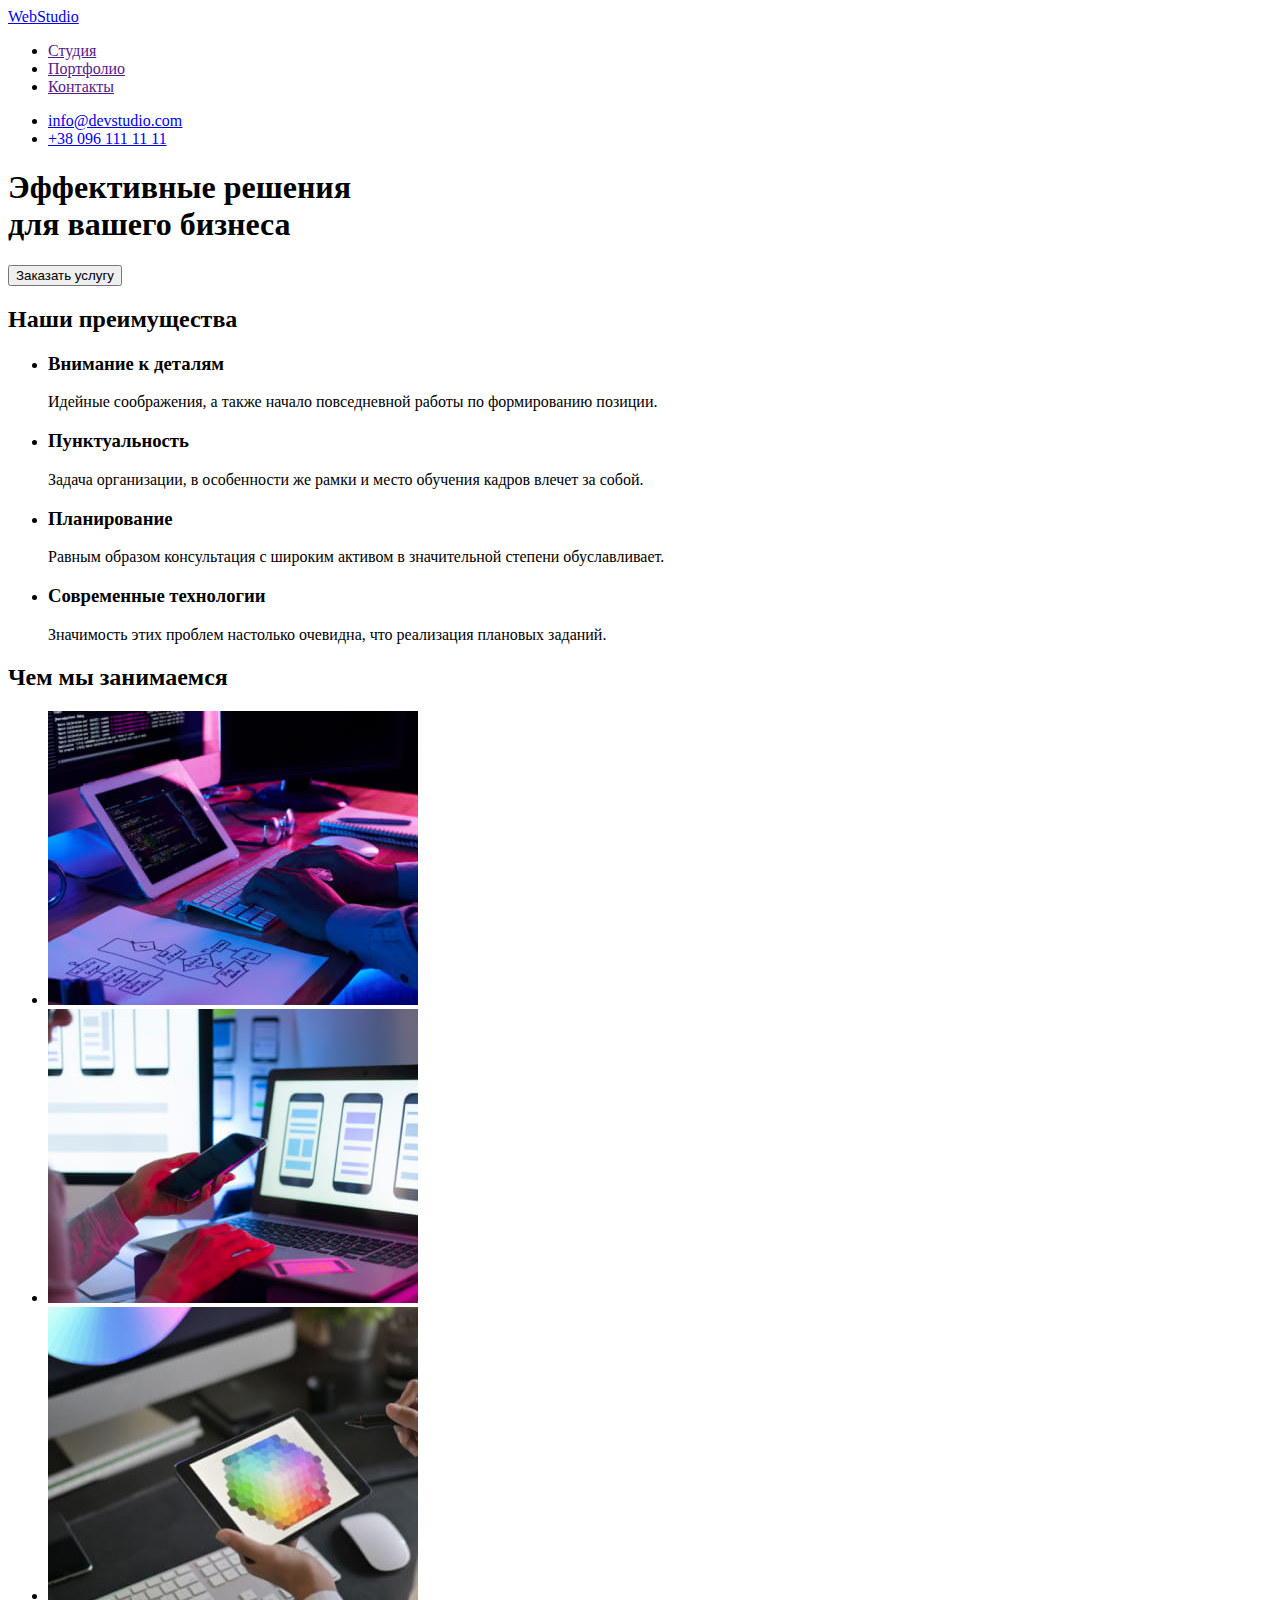
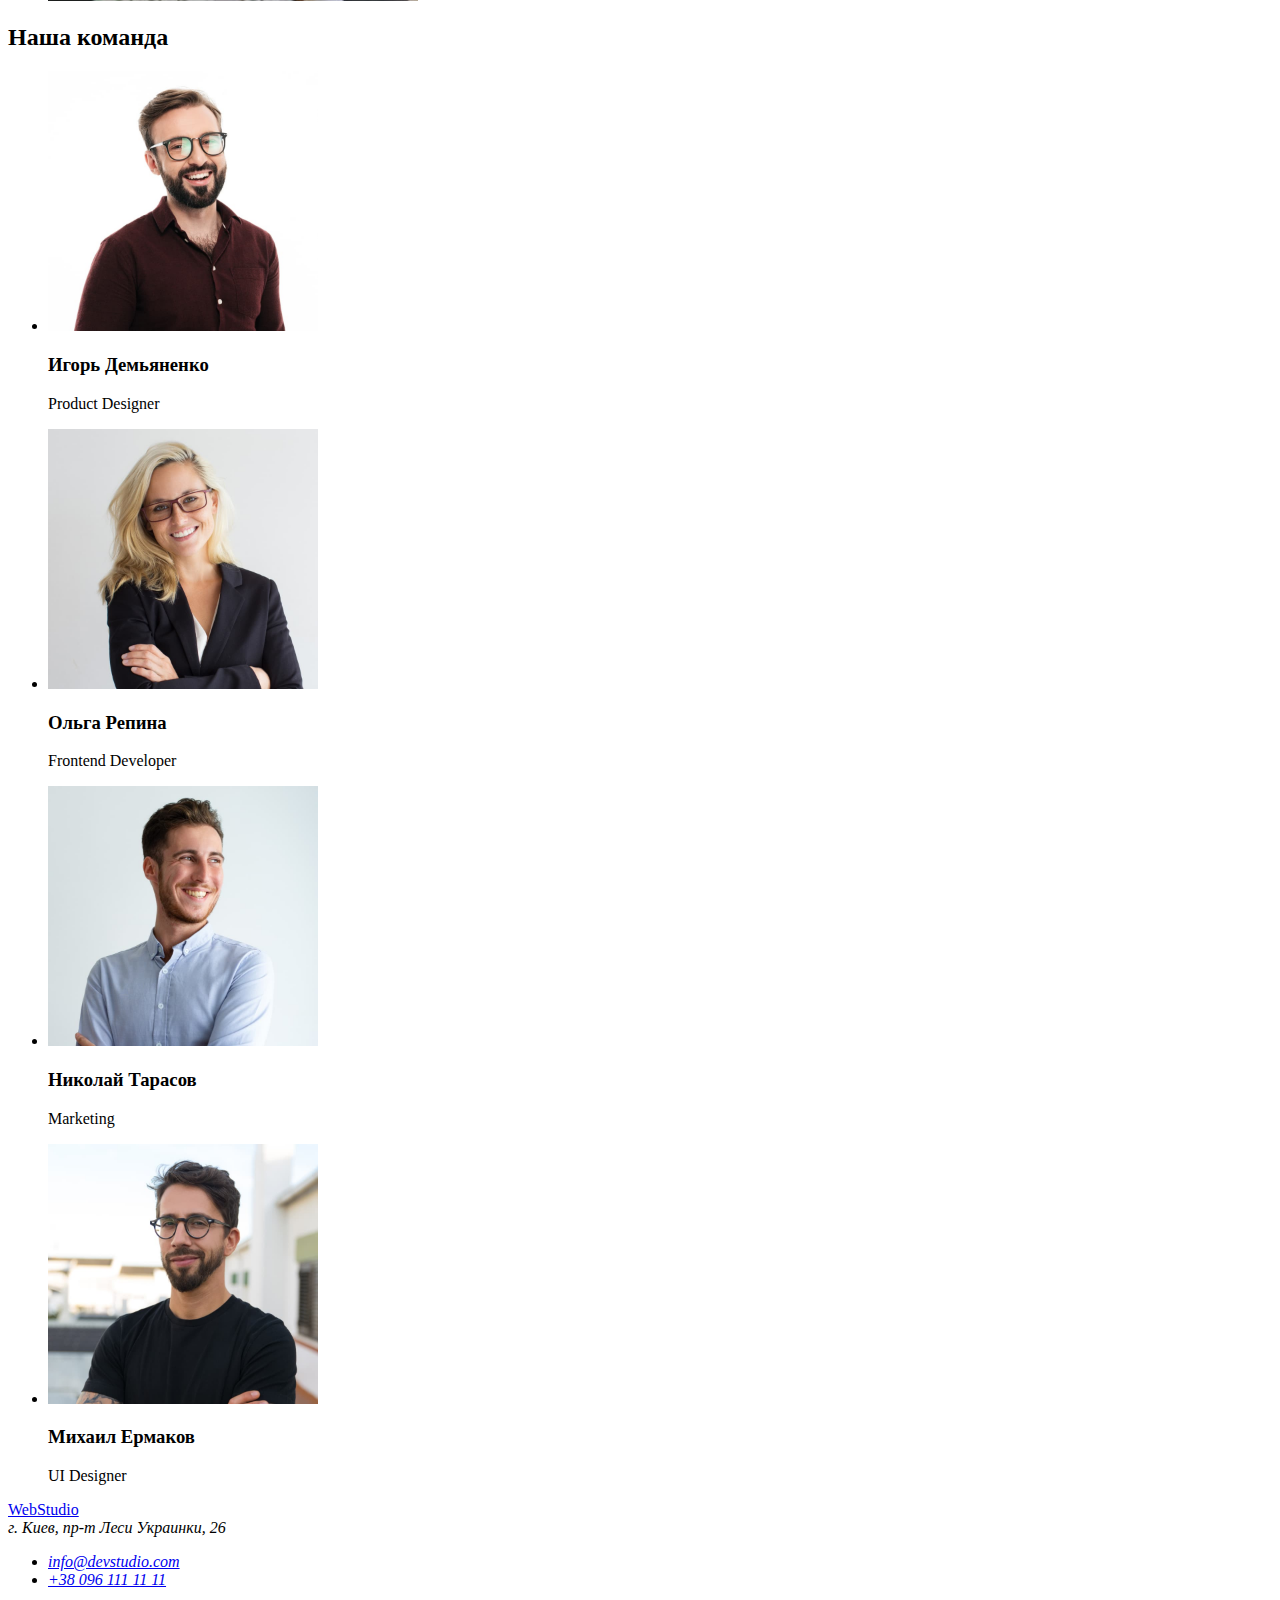
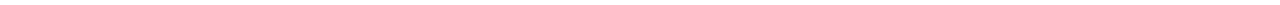
==== index.html @ 8f292a1d "Копирует файлы с предыдущего задания" ====
<!DOCTYPE html>
<html lang="ru">
  <head>
    <meta charset="UTF-8" />
    <meta http-equiv="X-UA-Compatible" content="IE=edge" />
    <meta name="viewport" content="width=device-width, initial-scale=1.0" />
    <title>Document</title>
  </head>
  <body>
    <header>
      <nav>
        <a lang="en" href="/">WebStudio</a>
        <ul>
          <li><a href="">Студия</a></li>
          <li><a href="">Портфолио</a></li>
          <li><a href="">Контакты</a></li>
        </ul>
      </nav>
      <ul>
        <li><a href="mailto:info@devstudio.com">info@devstudio.com</a></li>
        <li><a href="tel:+380961111111">+38 096 111 11 11</a></li>
      </ul>
    </header>
    <main>
      <section>
        <h1>Эффективные решения <br />для вашего бизнеса</h1>
        <button type="button">Заказать услугу</button>
      </section>

      <section>
        <h2>Наши преимущества</h2>
        <ul>
          <li>
            <h3>Внимание к деталям</h3>
            <p>
              Идейные соображения, а также начало повседневной работы по
              формированию позиции.
            </p>
          </li>
          <li>
            <h3>Пунктуальность</h3>
            <p>
              Задача организации, в особенности же рамки и место обучения кадров
              влечет за собой.
            </p>
          </li>
          <li>
            <h3>Планирование</h3>
            <p>
              Равным образом консультация с широким активом в значительной
              степени обуславливает.
            </p>
          </li>
          <li>
            <h3>Современные технологии</h3>
            <p>
              Значимость этих проблем настолько очевидна, что реализация
              плановых заданий.
            </p>
          </li>
        </ul>
      </section>

      <section>
        <h2>Чем мы занимаемся</h2>
        <ul>
          <li>
            <img
              src="./images/box1.jpg"
              alt="Разработка проекта"
              width="370"
              height="294"
            />
          </li>
          <li>
            <img
              src="./images/box2.jpg"
              alt="Внедрение проекта"
              width="370"
              height="294"
            />
          </li>
          <li>
            <img
              src="./images/box3.jpg"
              alt="Сопровождение проекта"
              width="370"
              height="294"
            />
          </li>
        </ul>
      </section>

      <section>
        <h2>Наша команда</h2>
        <ul>
          <li>
            <img
              src="./images/foto1.jpg"
              alt="Фото дизайнера"
              width="270"
              height="260"
            />
            <h3>Игорь Демьяненко</h3>
            <p>Product Designer</p>
          </li>
          <li>
            <img
              src="./images/foto2.jpg"
              alt="Фото разработчика"
              width="270"
              height="260"
            />
            <h3>Ольга Репина</h3>
            <p>Frontend Developer</p>
          </li>
          <li>
            <img
              src="./images/foto3.jpg"
              alt="Фото маркетолога"
              width="270"
              height="260"
            />
            <h3>Николай Тарасов</h3>
            <p>Marketing</p>
          </li>
          <li>
            <img
              src="./images/foto4.jpg"
              alt="Фото UI дизайнера"
              width="270"
              height="260"
            />
            <h3>Михаил Ермаков</h3>
            <p>UI Designer</p>
          </li>
        </ul>
      </section>
    </main>

    <footer>
      <a lang="en" href="/">WebStudio</a>
      <address>
        г. Киев, пр-т Леси Украинки, 26
        <ul>
          <li><a href="mailto:info@devstudio.com">info@devstudio.com</a></li>
          <li><a href="tel:+380961111111">+38 096 111 11 11</a></li>
        </ul>
      </address>
    </footer>
  </body>
</html>
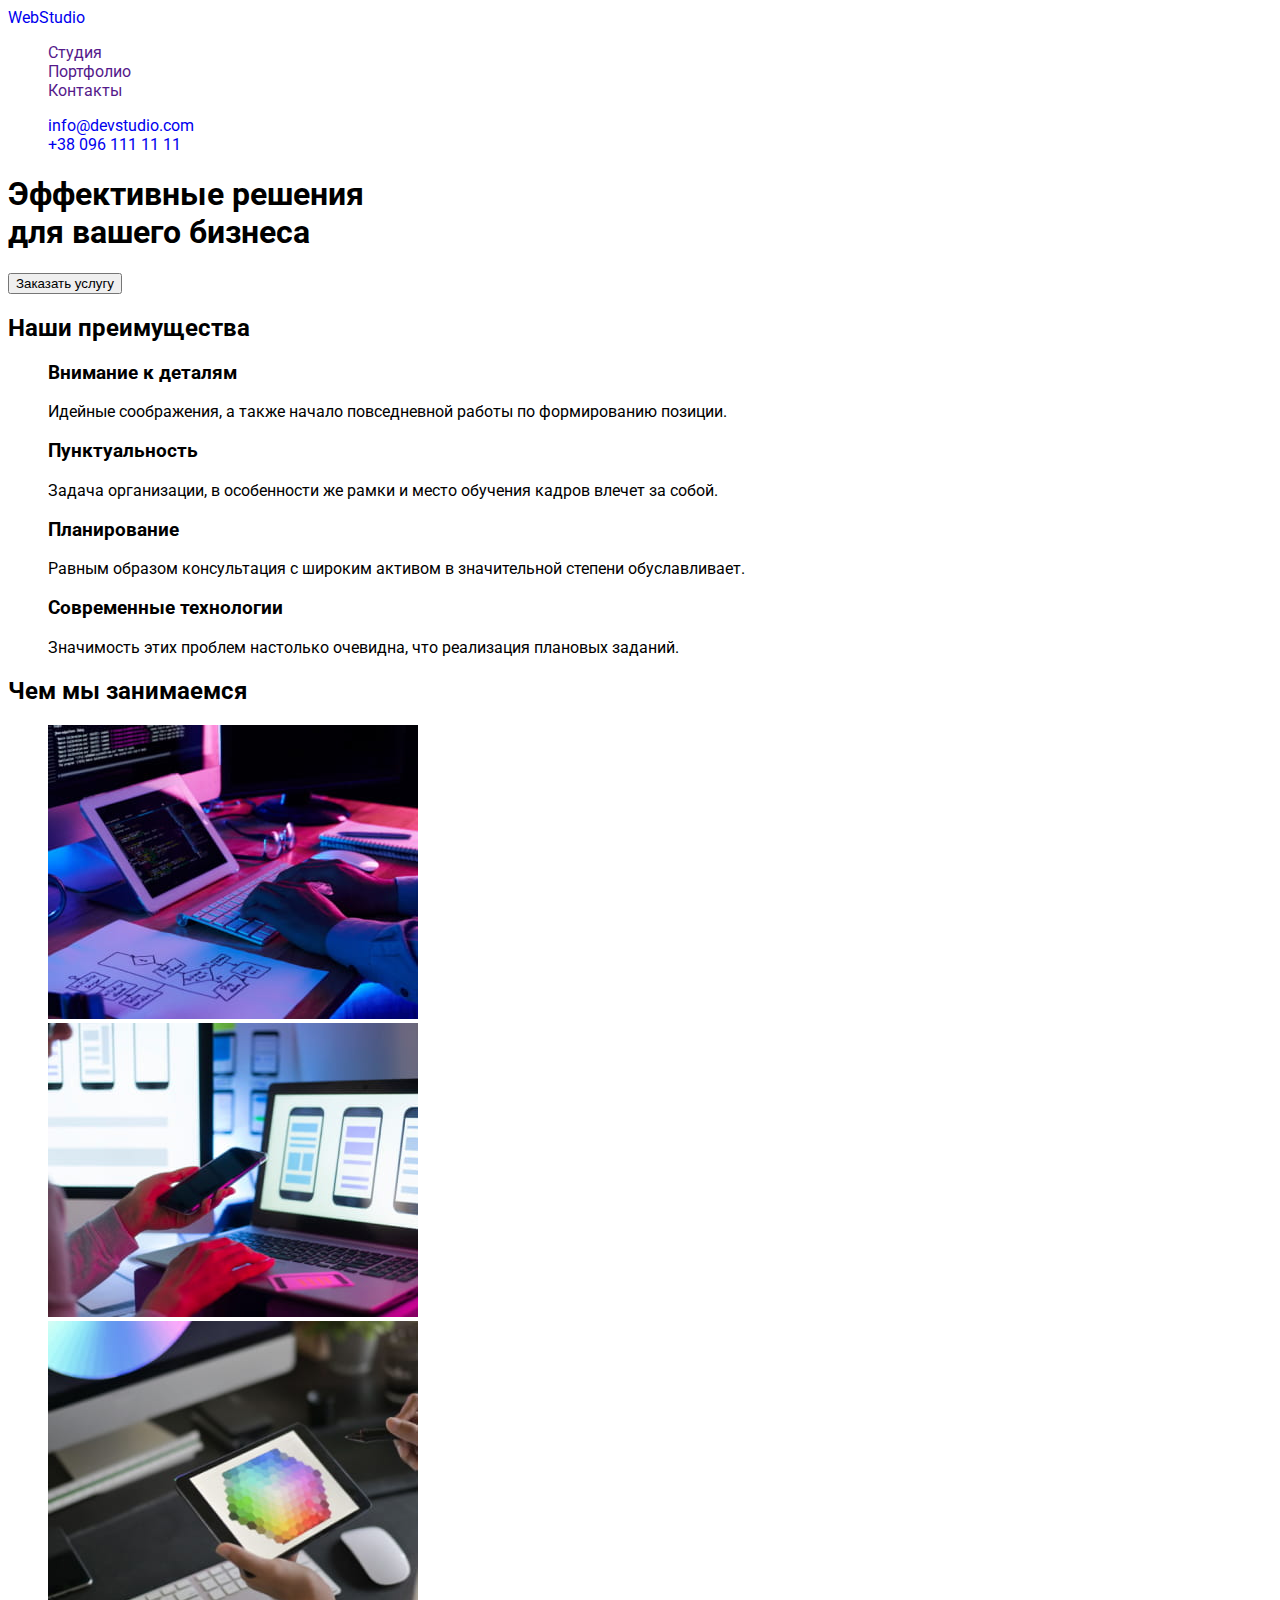
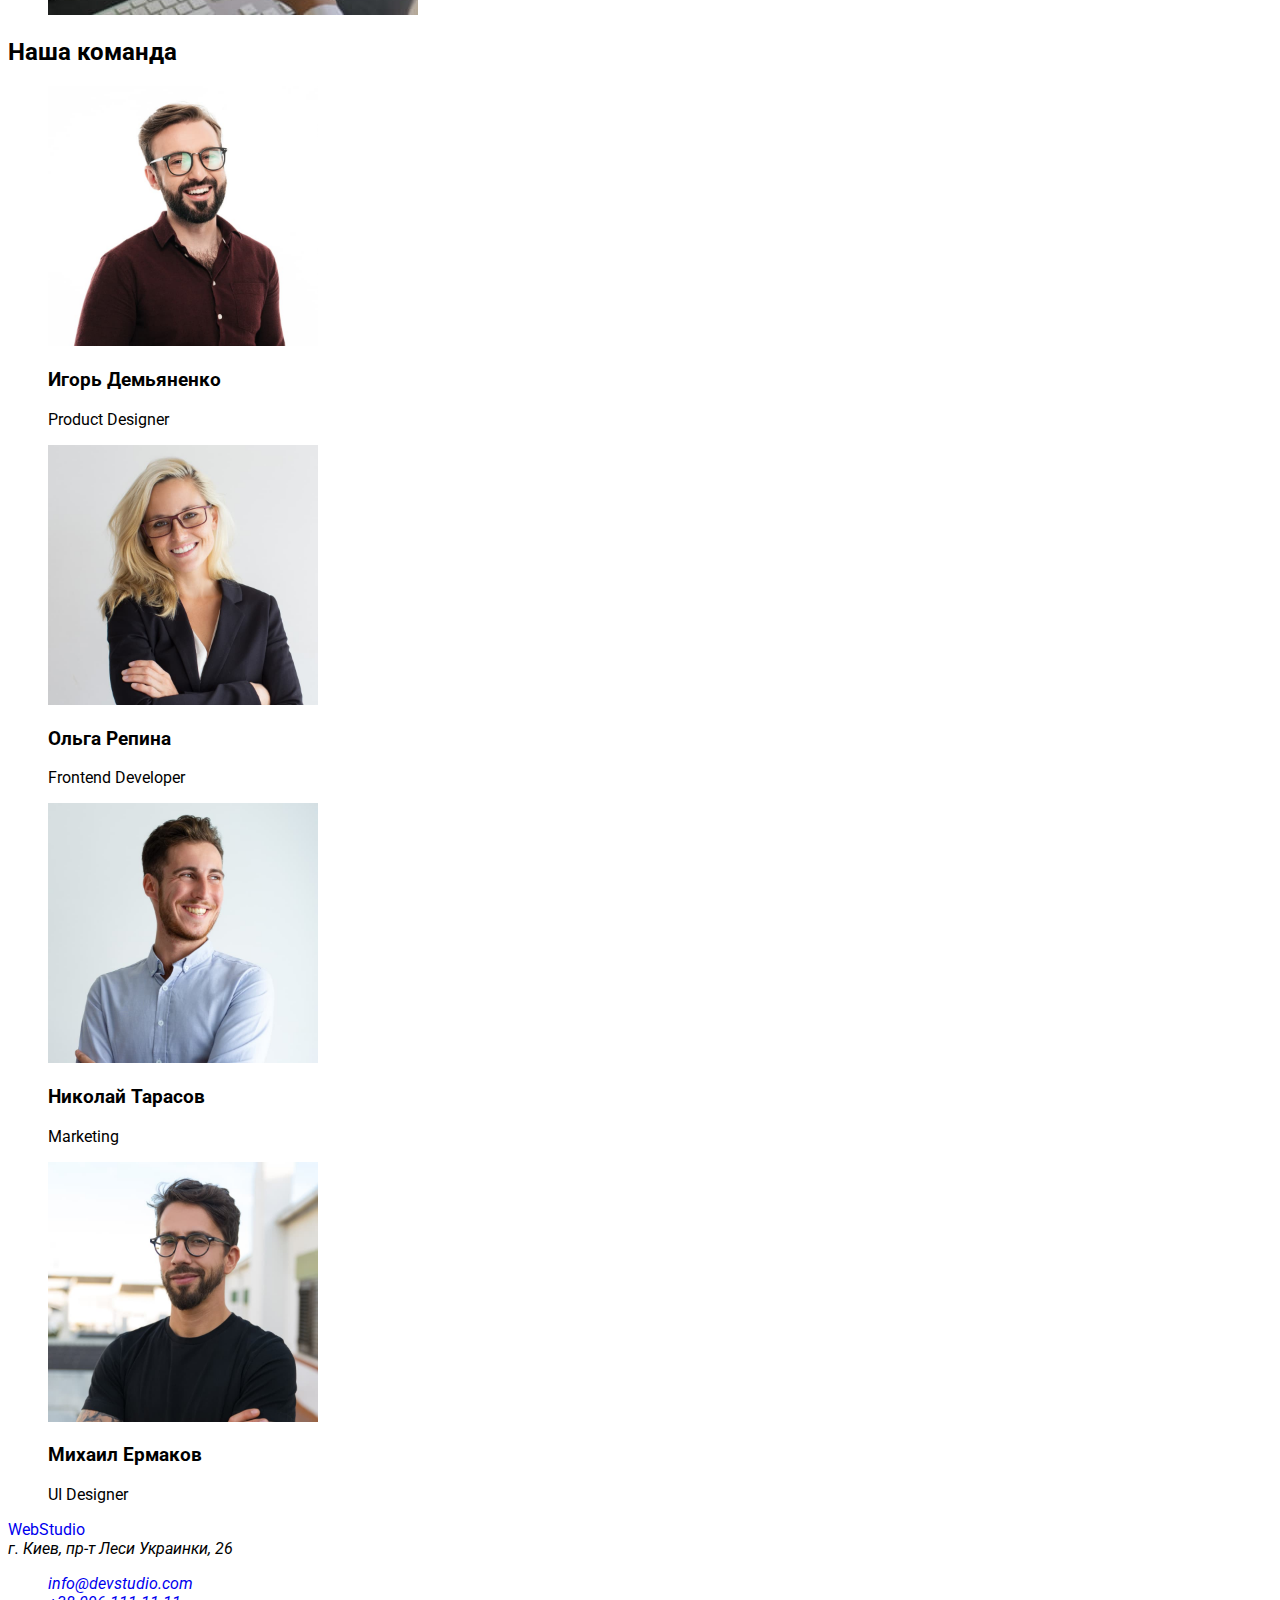
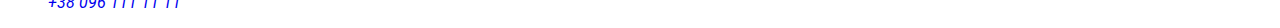
==== commit b14c3558: "Добавляет шрифты и общие стили" ====
--- a/index.html
+++ b/index.html
@@ -4,21 +4,32 @@
     <meta charset="UTF-8" />
     <meta http-equiv="X-UA-Compatible" content="IE=edge" />
     <meta name="viewport" content="width=device-width, initial-scale=1.0" />
-    <title>Document</title>
+    <title>Главная</title>
+    <link rel="preconnect" href="https://fonts.googleapis.com" />
+    <link rel="preconnect" href="https://fonts.gstatic.com" crossorigin />
+    <link
+      href="https://fonts.googleapis.com/css2?family=Raleway:wght@700&family=Roboto:wght@400;500;700;900&display=swap"
+      rel="stylesheet"
+    />
+    <link rel="stylesheet" href="./css/styles.css" />
   </head>
   <body>
     <header>
       <nav>
-        <a lang="en" href="/">WebStudio</a>
-        <ul>
-          <li><a href="">Студия</a></li>
-          <li><a href="">Портфолио</a></li>
-          <li><a href="">Контакты</a></li>
+        <a class="link" lang="en" href="/">WebStudio</a>
+        <ul class="list">
+          <li><a class="link" href="">Студия</a></li>
+          <li><a class="link" href="">Портфолио</a></li>
+          <li><a class="link" href="">Контакты</a></li>
         </ul>
       </nav>
-      <ul>
-        <li><a href="mailto:info@devstudio.com">info@devstudio.com</a></li>
-        <li><a href="tel:+380961111111">+38 096 111 11 11</a></li>
+      <ul class="list">
+        <li>
+          <a class="link" href="mailto:info@devstudio.com"
+            >info@devstudio.com</a
+          >
+        </li>
+        <li><a class="link" href="tel:+380961111111">+38 096 111 11 11</a></li>
       </ul>
     </header>
     <main>
@@ -29,7 +40,7 @@
 
       <section>
         <h2>Наши преимущества</h2>
-        <ul>
+        <ul class="list">
           <li>
             <h3>Внимание к деталям</h3>
             <p>
@@ -63,7 +74,7 @@
 
       <section>
         <h2>Чем мы занимаемся</h2>
-        <ul>
+        <ul class="list">
           <li>
             <img
               src="./images/box1.jpg"
@@ -93,7 +104,7 @@
 
       <section>
         <h2>Наша команда</h2>
-        <ul>
+        <ul class="list">
           <li>
             <img
               src="./images/foto1.jpg"
@@ -139,12 +150,18 @@
     </main>
 
     <footer>
-      <a lang="en" href="/">WebStudio</a>
+      <a class="link" lang="en" href="/">WebStudio</a>
       <address>
         г. Киев, пр-т Леси Украинки, 26
-        <ul>
-          <li><a href="mailto:info@devstudio.com">info@devstudio.com</a></li>
-          <li><a href="tel:+380961111111">+38 096 111 11 11</a></li>
+        <ul class="list">
+          <li>
+            <a class="link" href="mailto:info@devstudio.com"
+              >info@devstudio.com</a
+            >
+          </li>
+          <li>
+            <a class="link" href="tel:+380961111111">+38 096 111 11 11</a>
+          </li>
         </ul>
       </address>
     </footer>
--- a/css/styles.css
+++ b/css/styles.css
@@ -0,0 +1,11 @@
+body {
+  font-family: "Roboto", sans-serif;
+}
+
+.list {
+  list-style: none;
+}
+
+.link {
+  text-decoration: none;
+}
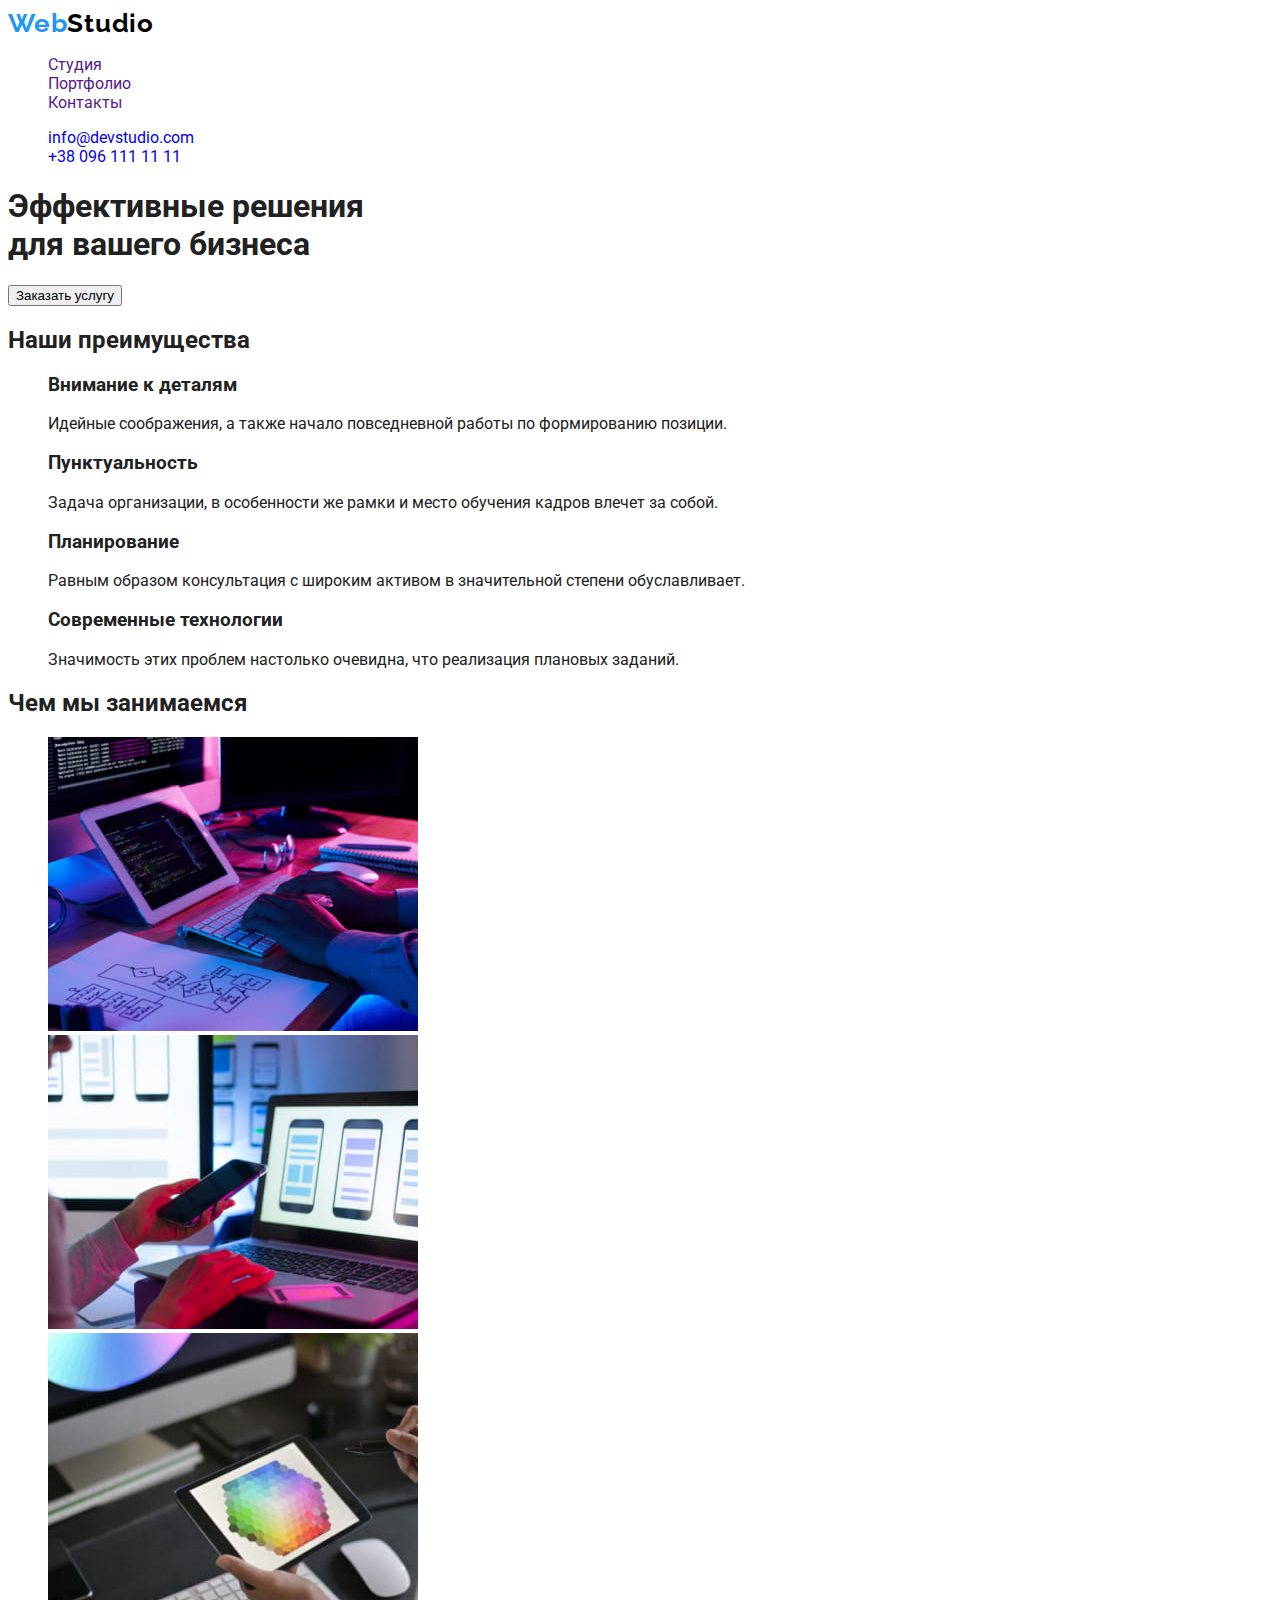
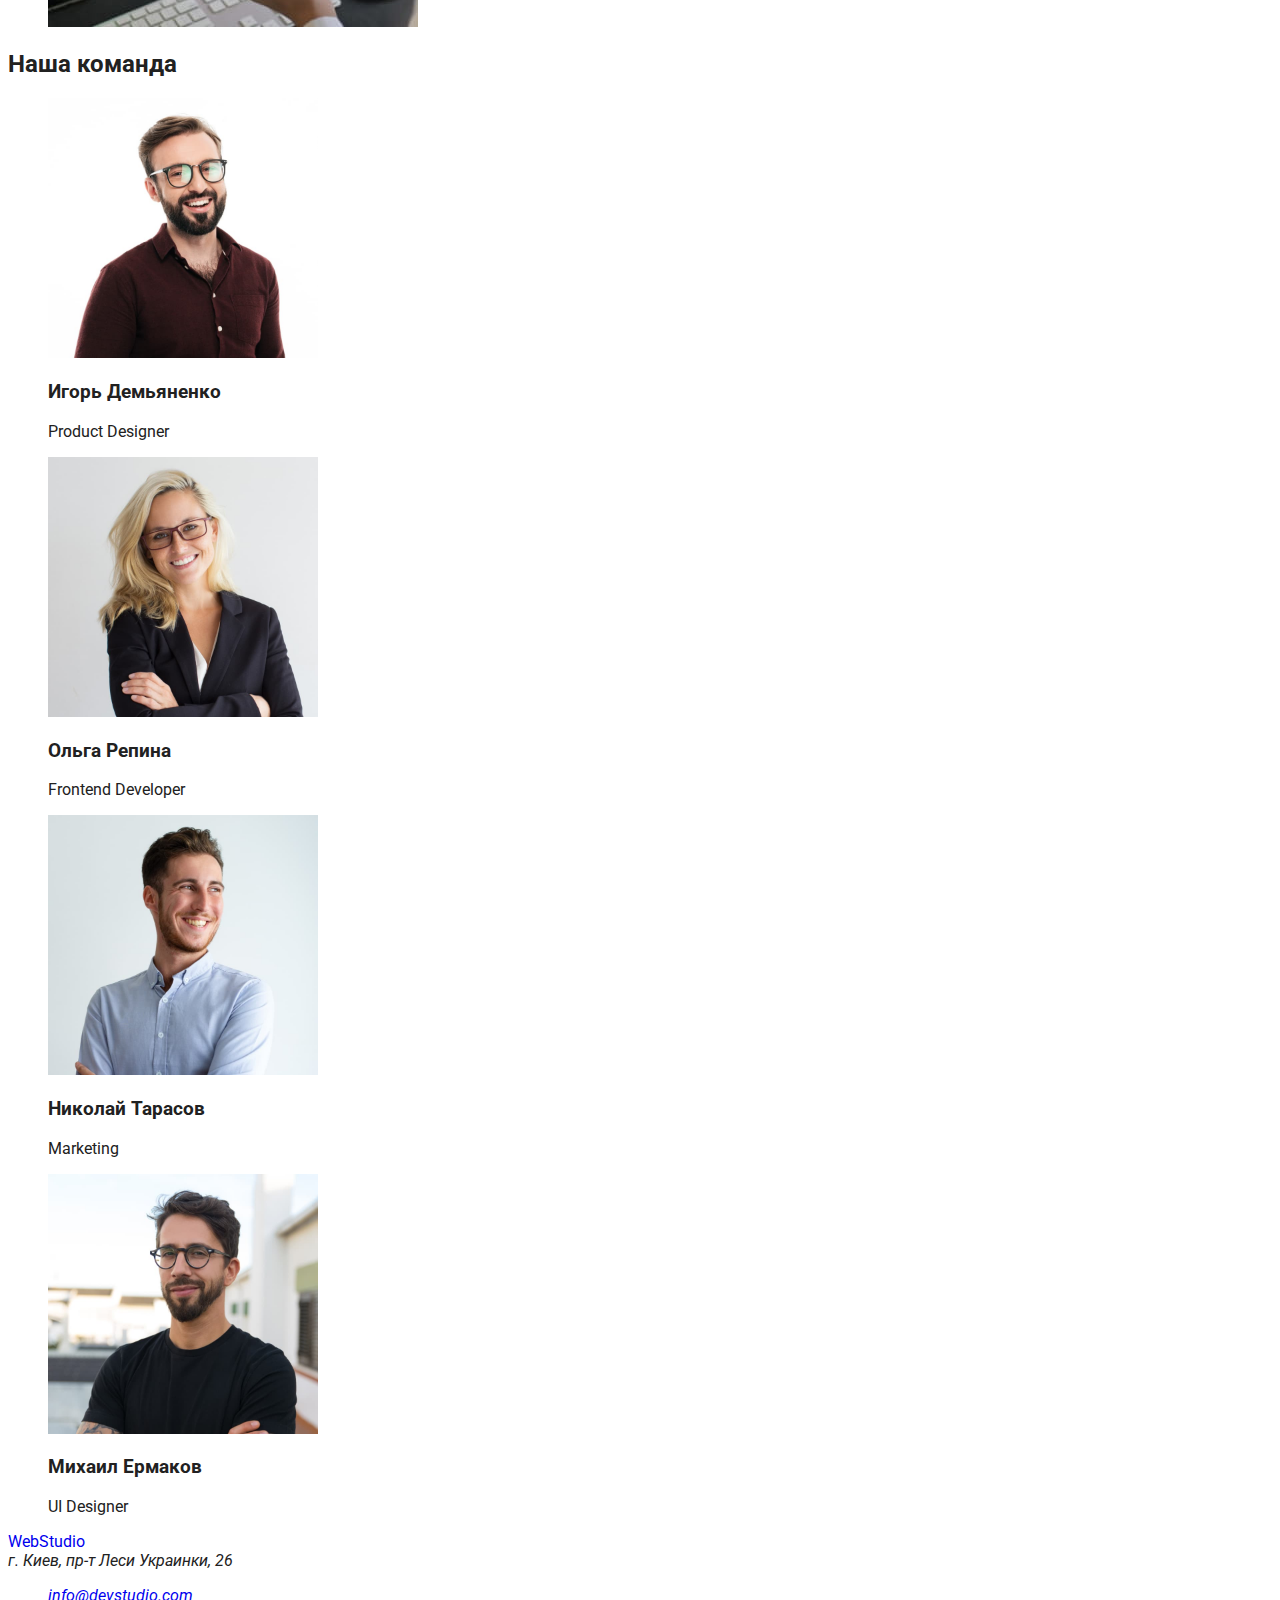
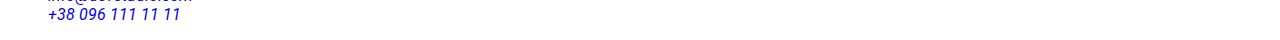
==== commit 2f400653: "подключает стили к логотипу" ====
--- a/index.html
+++ b/index.html
@@ -14,26 +14,38 @@
     <link rel="stylesheet" href="./css/styles.css" />
   </head>
   <body>
-    <header>
-      <nav>
-        <a class="link" lang="en" href="/">WebStudio</a>
-        <ul class="list">
-          <li><a class="link" href="">Студия</a></li>
-          <li><a class="link" href="">Портфолио</a></li>
-          <li><a class="link" href="">Контакты</a></li>
+    <header class="header">
+      <nav class="header-nav">
+        <a class="header-logo link" lang="en" href="/">
+          <span>Web</span>Studio
+        </a>
+        <ul class="header-list list">
+          <li class="header-item">
+            <a class="header-link link" href="">Студия</a>
+          </li>
+          <li class="header-item">
+            <a class="header-link link" href="">Портфолио</a>
+          </li>
+          <li class="header-item">
+            <a class="header-link link" href="">Контакты</a>
+          </li>
         </ul>
       </nav>
-      <ul class="list">
-        <li>
-          <a class="link" href="mailto:info@devstudio.com"
+      <ul class="header-contacts list">
+        <li class="header-contacts-item">
+          <a class="header-mail link" href="mailto:info@devstudio.com"
             >info@devstudio.com</a
           >
         </li>
-        <li><a class="link" href="tel:+380961111111">+38 096 111 11 11</a></li>
+        <li class="header-contacts-item">
+          <a class="header-tel link" href="tel:+380961111111"
+            >+38 096 111 11 11</a
+          >
+        </li>
       </ul>
     </header>
     <main>
-      <section>
+      <section class="hero">
         <h1>Эффективные решения <br />для вашего бизнеса</h1>
         <button type="button">Заказать услугу</button>
       </section>
--- a/css/styles.css
+++ b/css/styles.css
@@ -1,5 +1,7 @@
 body {
   font-family: "Roboto", sans-serif;
+  background-color: #fff;
+  color: #212121;
 }
 
 .list {
@@ -9,3 +11,22 @@
 .link {
   text-decoration: none;
 }
+
+/*styles header*/
+.header-logo {
+  font-family: Raleway;
+  font-weight: bold;
+  font-size: 26px;
+  line-height: 31px;
+  letter-spacing: 0.03em;
+  color: #000000;
+}
+.header-logo > span {
+  color: #2196f3;
+}
+
+/*
+/* Лого Raleway color: #000000, синий - color: #2196F3 */
+/* первичный color: #212121, 
+вторичный color: #757575, 
+активная ссылка color: #2196F3*/ ;
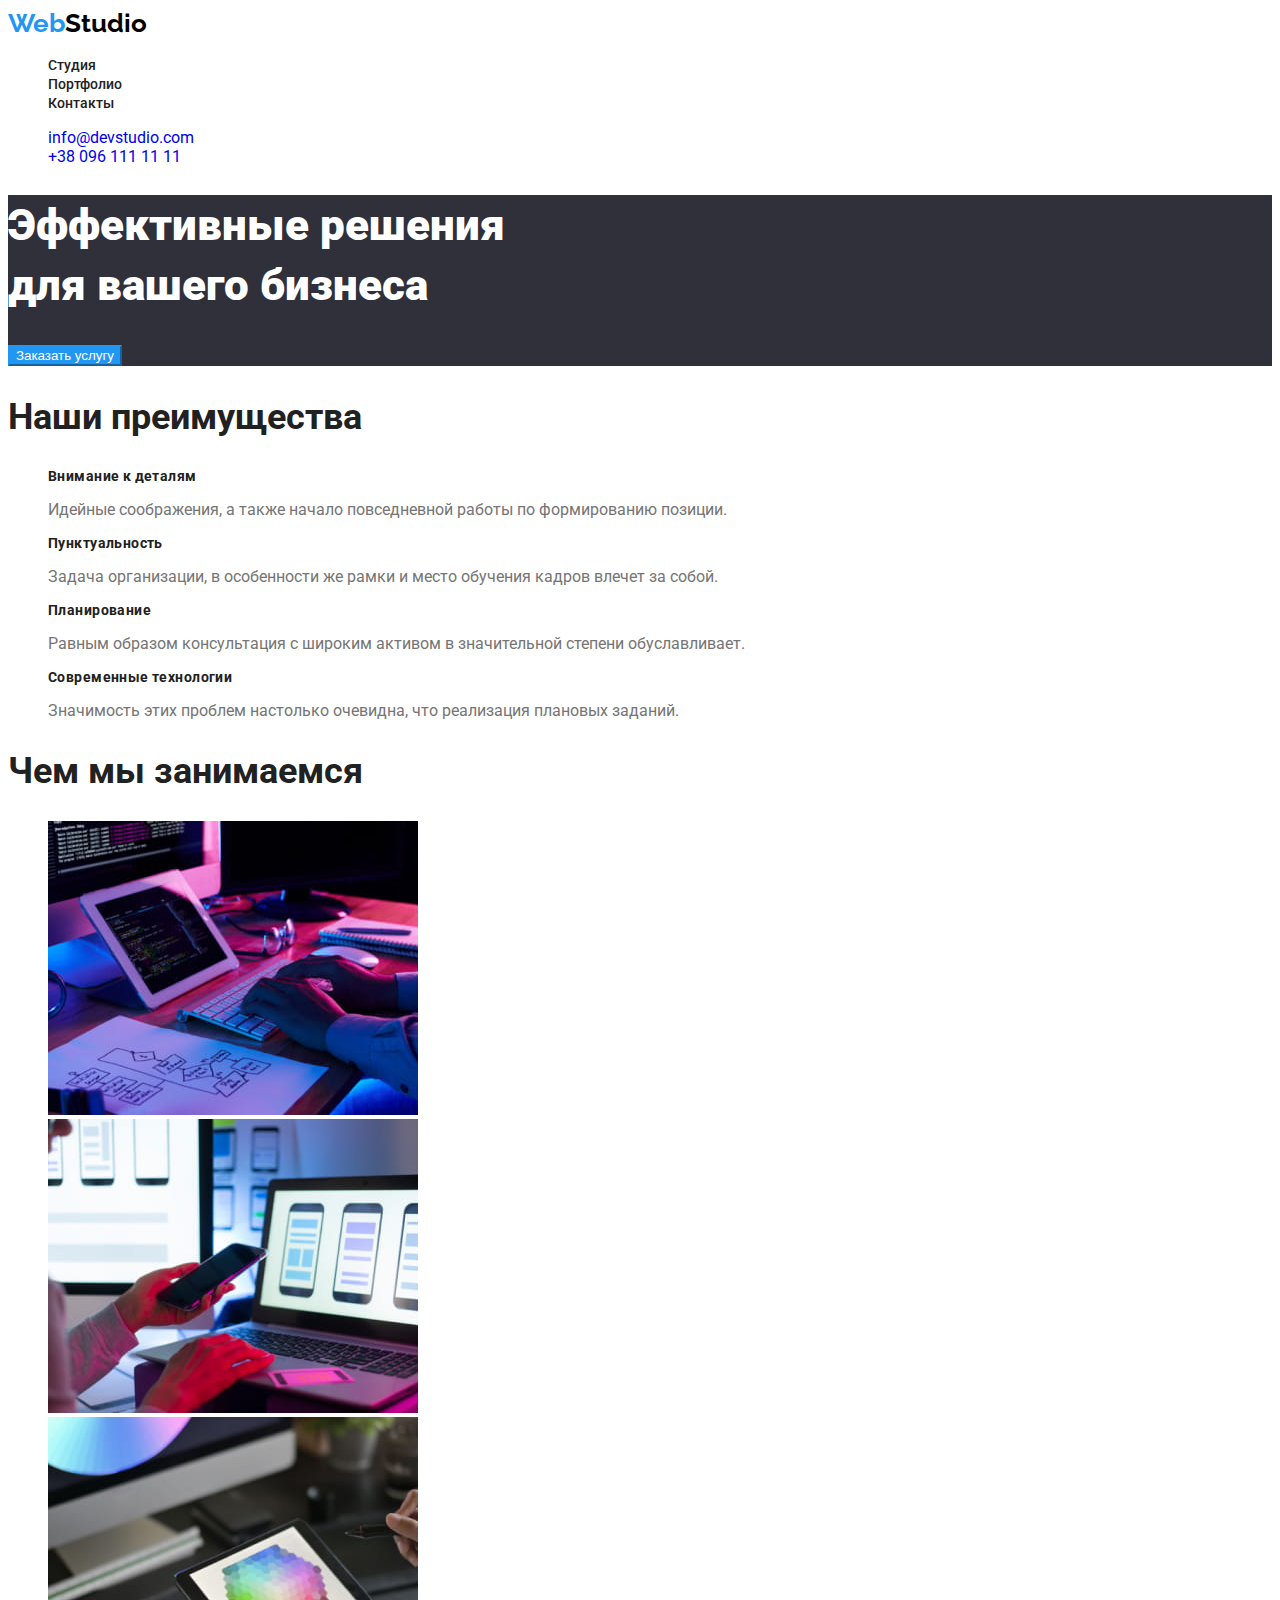
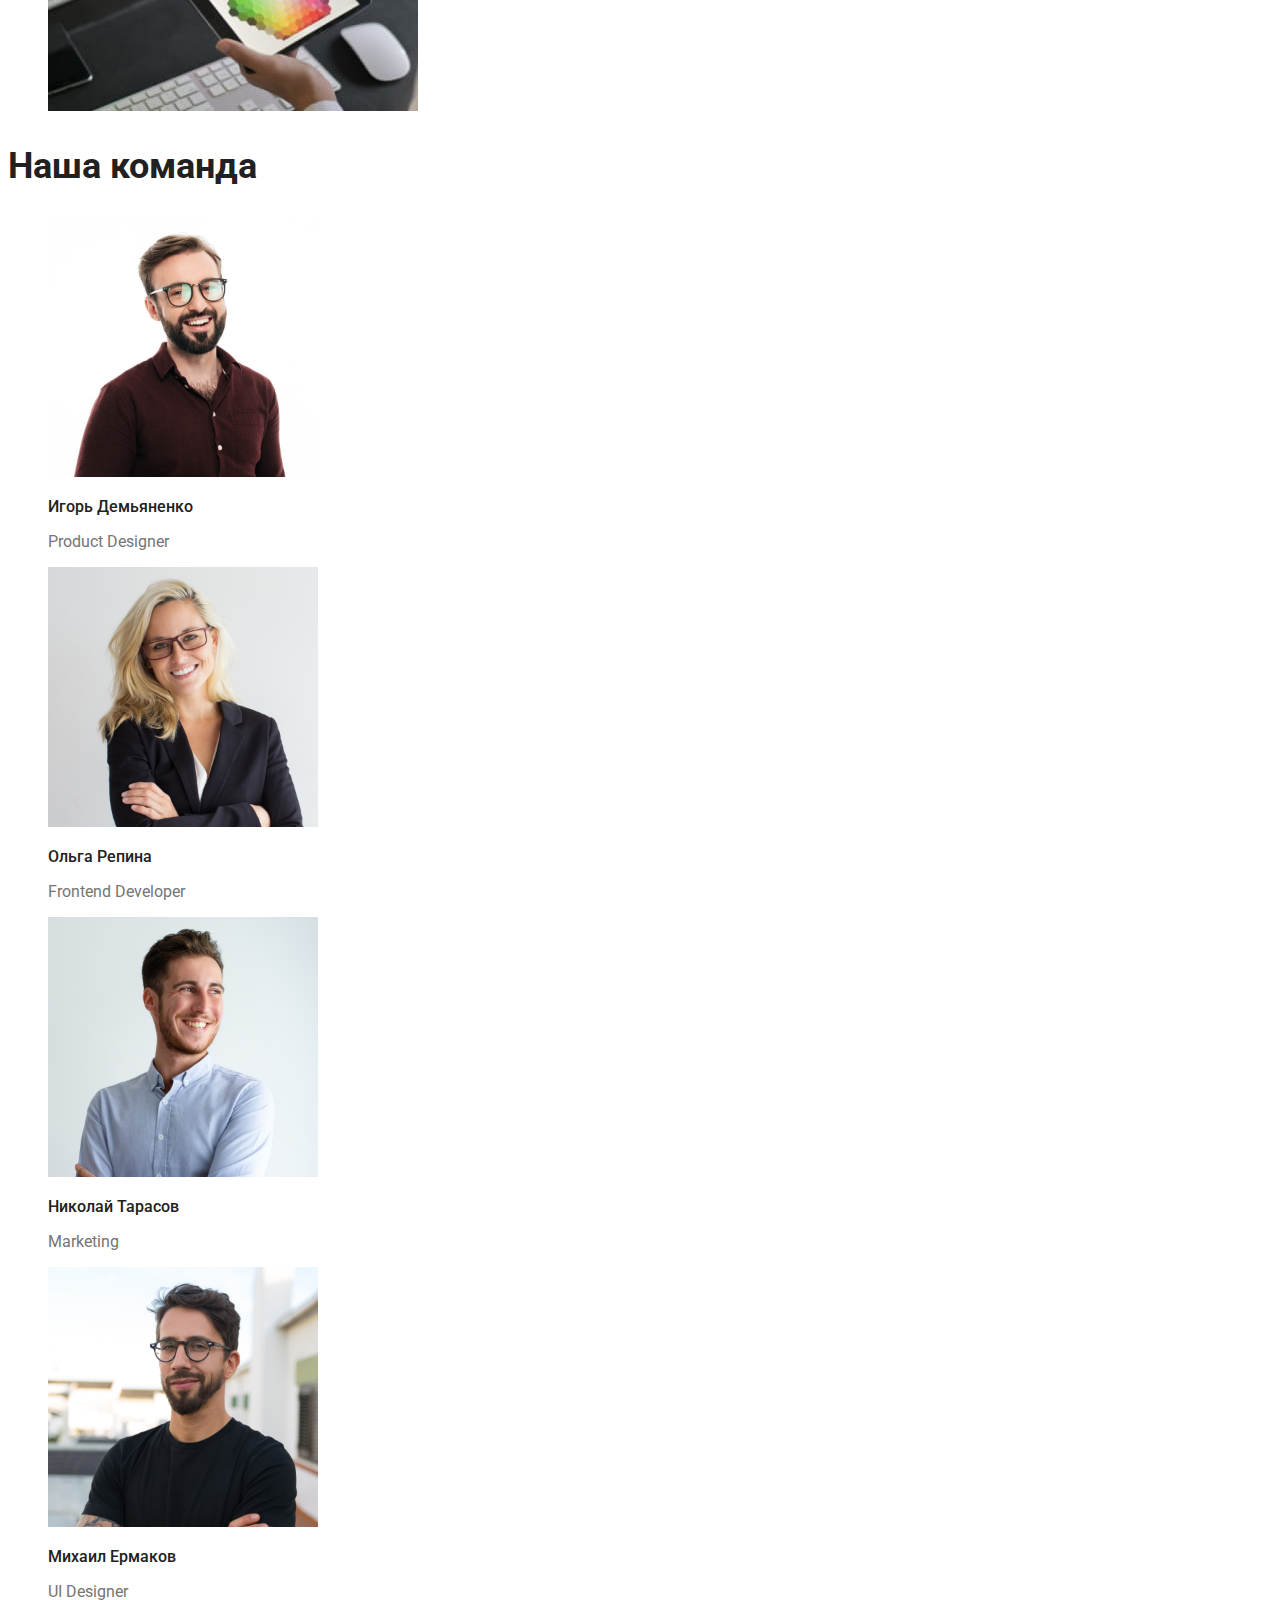
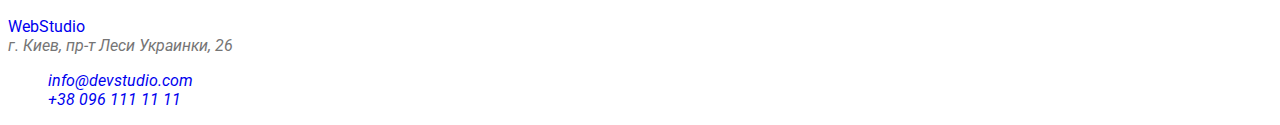
==== commit e7ee9551: "Создает в Портфолио хедер" ====
--- a/index.html
+++ b/index.html
@@ -21,13 +21,13 @@
         </a>
         <ul class="header-list list">
           <li class="header-item">
-            <a class="header-link link" href="">Студия</a>
+            <a class="link current" href="./index.html">Студия</a>
           </li>
           <li class="header-item">
-            <a class="header-link link" href="">Портфолио</a>
+            <a class="link" href="./portfolio.html">Портфолио</a>
           </li>
           <li class="header-item">
-            <a class="header-link link" href="">Контакты</a>
+            <a class="link" href="">Контакты</a>
           </li>
         </ul>
       </nav>
@@ -45,37 +45,38 @@
       </ul>
     </header>
     <main>
+      <!--Герой-->
       <section class="hero">
-        <h1>Эффективные решения <br />для вашего бизнеса</h1>
-        <button type="button">Заказать услугу</button>
+        <h1 class="hero-title">Эффективные решения <br />для вашего бизнеса</h1>
+        <button class="button" type="button">Заказать услугу</button>
       </section>
-
-      <section>
-        <h2>Наши преимущества</h2>
+      <!--Наши преимущества-->
+      <section class="section">
+        <h2 class="section-title">Наши преимущества</h2>
         <ul class="list">
           <li>
-            <h3>Внимание к деталям</h3>
+            <h3 class="advantage">Внимание к деталям</h3>
             <p>
               Идейные соображения, а также начало повседневной работы по
               формированию позиции.
             </p>
           </li>
           <li>
-            <h3>Пунктуальность</h3>
+            <h3 class="advantage">Пунктуальность</h3>
             <p>
               Задача организации, в особенности же рамки и место обучения кадров
               влечет за собой.
             </p>
           </li>
           <li>
-            <h3>Планирование</h3>
+            <h3 class="advantage">Планирование</h3>
             <p>
               Равным образом консультация с широким активом в значительной
               степени обуславливает.
             </p>
           </li>
           <li>
-            <h3>Современные технологии</h3>
+            <h3 class="advantage">Современные технологии</h3>
             <p>
               Значимость этих проблем настолько очевидна, что реализация
               плановых заданий.
@@ -83,9 +84,9 @@
           </li>
         </ul>
       </section>
-
-      <section>
-        <h2>Чем мы занимаемся</h2>
+      <!--Чем мы занимаемся-->
+      <section class="section">
+        <h2 class="section-title">Чем мы занимаемся</h2>
         <ul class="list">
           <li>
             <img
@@ -113,9 +114,9 @@
           </li>
         </ul>
       </section>
-
-      <section>
-        <h2>Наша команда</h2>
+      <!--Наша команда-->
+      <section class="section we">
+        <h2 class="section-title">Наша команда</h2>
         <ul class="list">
           <li>
             <img
@@ -124,8 +125,8 @@
               width="270"
               height="260"
             />
-            <h3>Игорь Демьяненко</h3>
-            <p>Product Designer</p>
+            <h3 class="team">Игорь Демьяненко</h3>
+            <p class="position">Product Designer</p>
           </li>
           <li>
             <img
@@ -134,8 +135,8 @@
               width="270"
               height="260"
             />
-            <h3>Ольга Репина</h3>
-            <p>Frontend Developer</p>
+            <h3 class="team">Ольга Репина</h3>
+            <p class="position">Frontend Developer</p>
           </li>
           <li>
             <img
@@ -144,8 +145,8 @@
               width="270"
               height="260"
             />
-            <h3>Николай Тарасов</h3>
-            <p>Marketing</p>
+            <h3 class="team">Николай Тарасов</h3>
+            <p class="position">Marketing</p>
           </li>
           <li>
             <img
@@ -154,8 +155,8 @@
               width="270"
               height="260"
             />
-            <h3>Михаил Ермаков</h3>
-            <p>UI Designer</p>
+            <h3 class="team">Михаил Ермаков</h3>
+            <p class="position">UI Designer</p>
           </li>
         </ul>
       </section>
--- a/css/styles.css
+++ b/css/styles.css
@@ -1,7 +1,18 @@
+:root {
+  --primery-text-color: #757575;
+  --title-text-color: #212121;
+  --accent-color: #2196f3;
+  --primery-bg-color: #fff;
+  --hero-dg-color: #2f303a;
+  --section-dg-color: #f5f4fa;
+  --footer-bg-color: #2f303a;
+}
+
 body {
   font-family: "Roboto", sans-serif;
-  background-color: #fff;
-  color: #212121;
+  font-weight: normal;
+  color: var(--primery-text-color);
+  background-color: var(--primery-bg-color);
 }
 
 .list {
@@ -18,15 +29,70 @@
   font-weight: bold;
   font-size: 26px;
   line-height: 31px;
-  letter-spacing: 0.03em;
   color: #000000;
 }
 .header-logo > span {
   color: #2196f3;
 }
+.header-item .link {
+  font-weight: 500;
+  font-size: 14px;
+  line-height: 16px;
+  color: var(--title-text-color);
+}
+.header-item .link:hover,
+.header-item .link:focus {
+  color: var(--accent-color);
+}
+.header-item .link .current {
+  color: var(--accent-color);
+}
 
-/*
-/* Лого Raleway color: #000000, синий - color: #2196F3 */
-/* первичный color: #212121, 
-вторичный color: #757575, 
-активная ссылка color: #2196F3*/ ;
+/*hero*/
+.hero {
+  background-color: var(--hero-dg-color);
+}
+.hero-title {
+  font-weight: 900;
+  font-size: 44px;
+  line-height: 60px;
+  color: var(--primery-bg-color);
+}
+.button {
+  color: var(--primery-bg-color);
+  background-color: var(--accent-color);
+  display: block;
+  border-color: var(--accent-color);
+}
+
+/*section*/
+.section-title {
+  font-weight: bold;
+  font-size: 36px;
+  line-height: 42px;
+  color: var(--title-text-color);
+}
+
+.section .we {
+  background-color: var(--section-dg-color);
+}
+
+.advantage {
+  font-weight: bold;
+  font-size: 14px;
+  line-height: 16px;
+  letter-spacing: 0.03em;
+  color: var(--title-text-color);
+}
+
+.team {
+  font-weight: 500;
+  font-size: 16px;
+  line-height: 19px;
+  color: var(--title-text-color);
+}
+
+.position {
+  font-size: 16px;
+  line-height: 19px;
+}
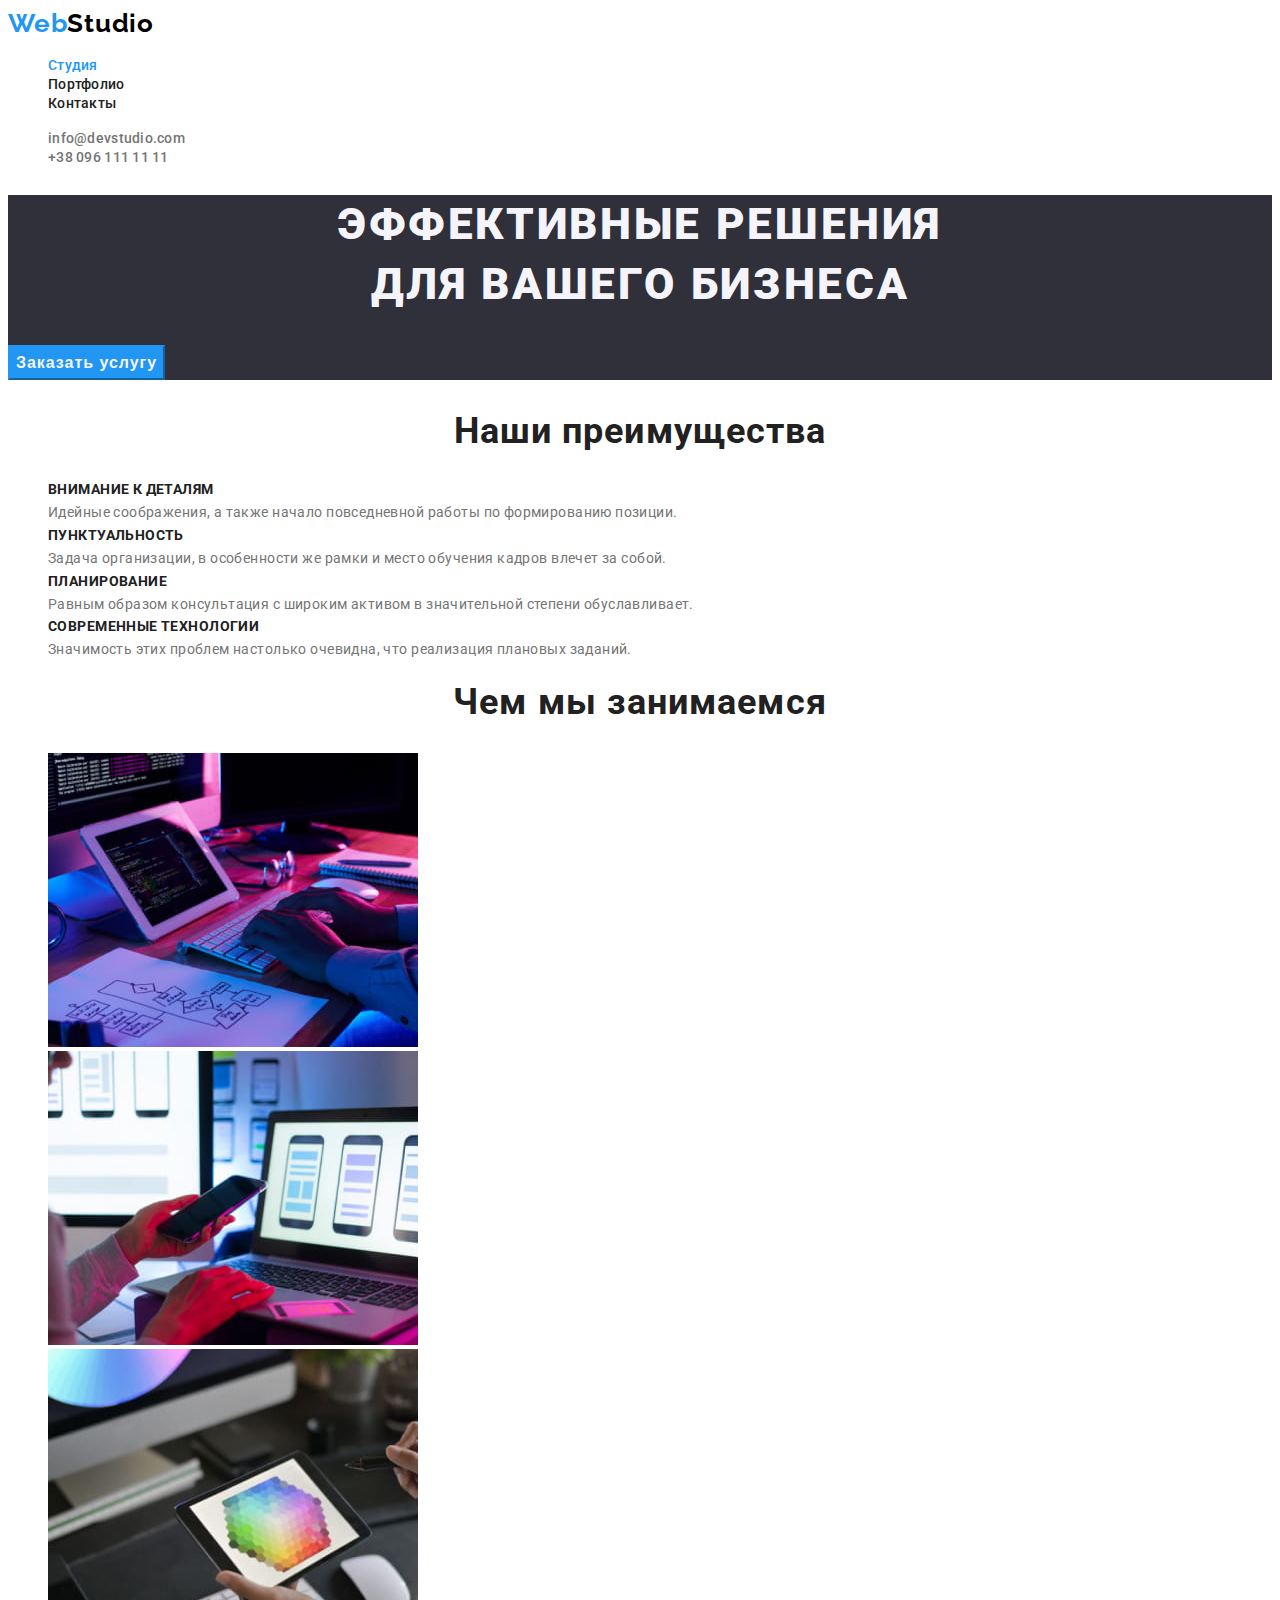
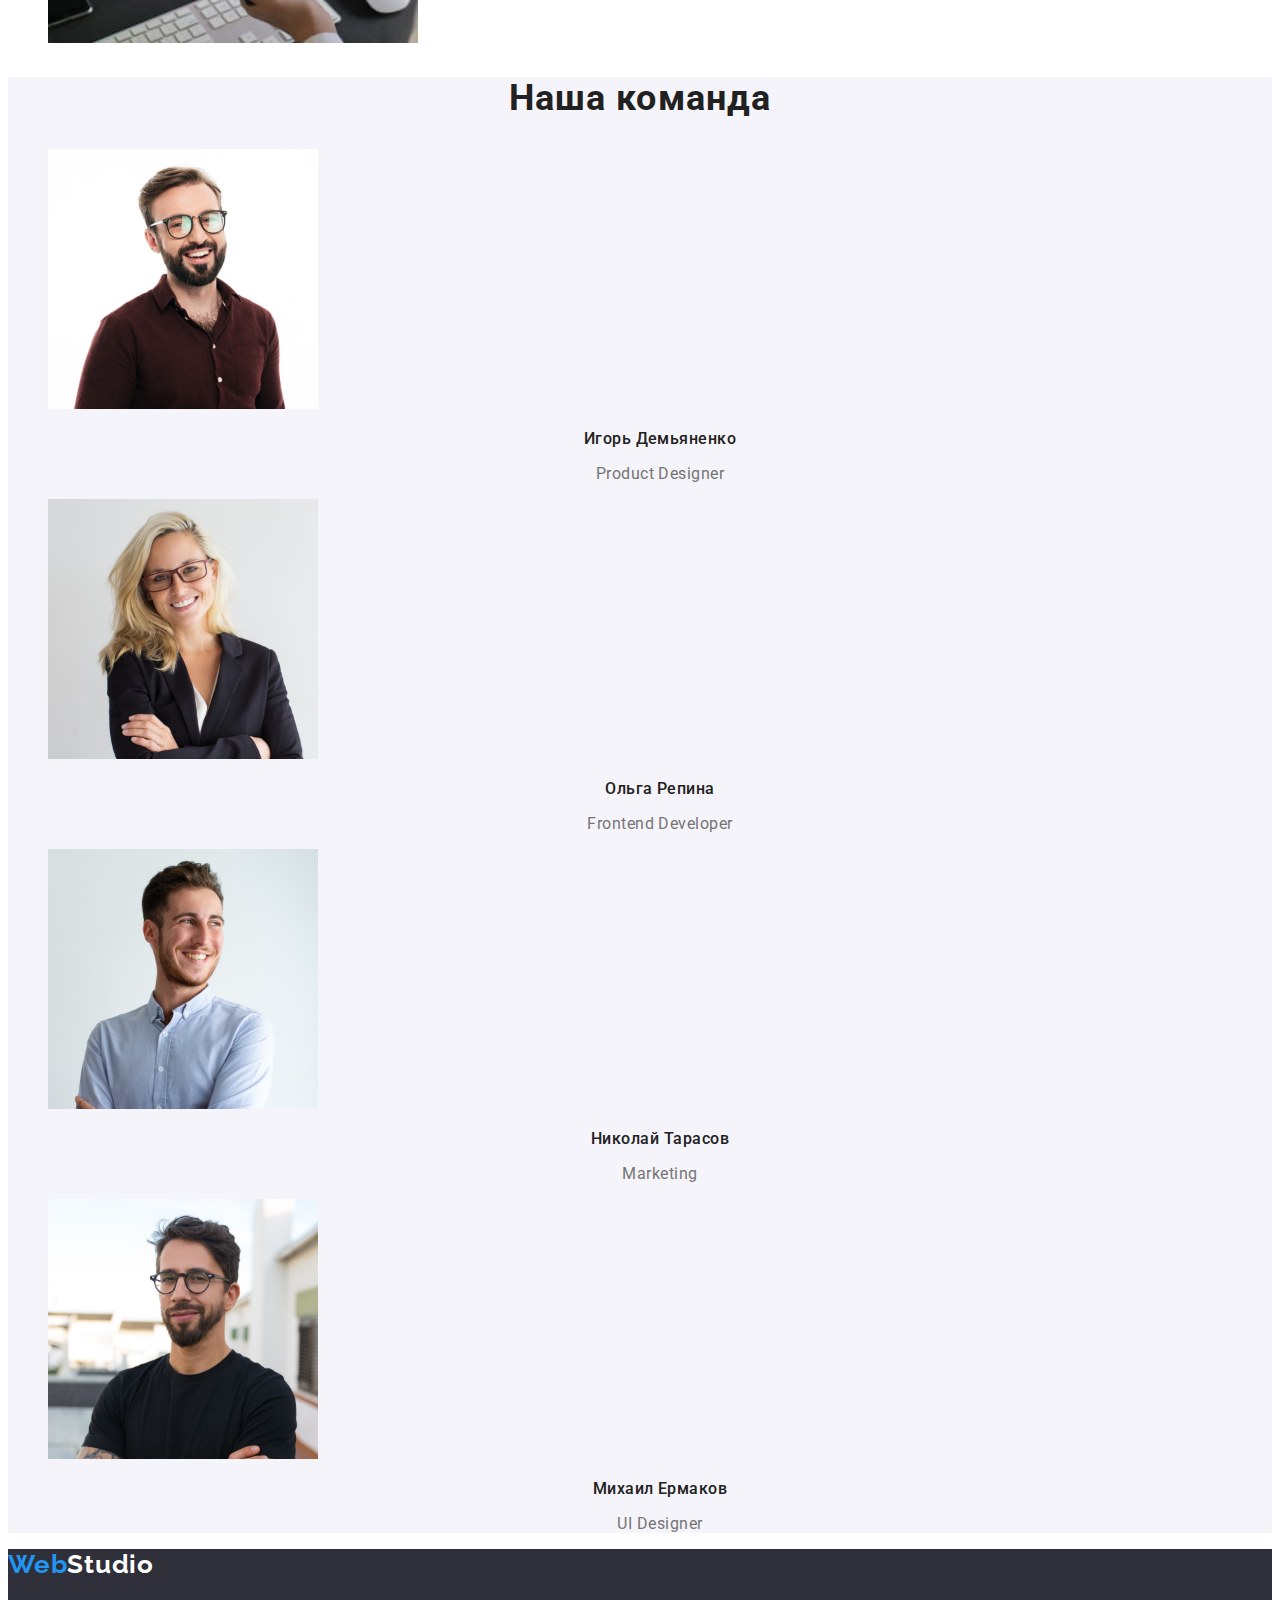
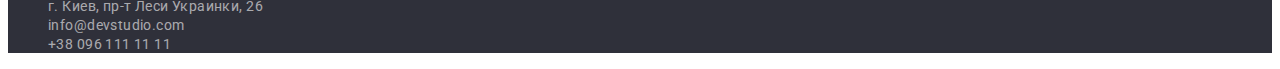
==== commit d3793730: "Стили для главной страницы" ====
--- a/index.html
+++ b/index.html
@@ -16,8 +16,8 @@
   <body>
     <header class="header">
       <nav class="header-nav">
-        <a class="header-logo link" lang="en" href="/">
-          <span>Web</span>Studio
+        <a class="header-logo logo link" lang="en" href="/">
+          Web<span>Studio</span>
         </a>
         <ul class="header-list list">
           <li class="header-item">
@@ -33,12 +33,12 @@
       </nav>
       <ul class="header-contacts list">
         <li class="header-contacts-item">
-          <a class="header-mail link" href="mailto:info@devstudio.com"
+          <a class="header-contacts link" href="mailto:info@devstudio.com"
             >info@devstudio.com</a
           >
         </li>
         <li class="header-contacts-item">
-          <a class="header-tel link" href="tel:+380961111111"
+          <a class="header-contacts link" href="tel:+380961111111"
             >+38 096 111 11 11</a
           >
         </li>
@@ -56,28 +56,28 @@
         <ul class="list">
           <li>
             <h3 class="advantage">Внимание к деталям</h3>
-            <p>
+            <p class="we-the-best">
               Идейные соображения, а также начало повседневной работы по
               формированию позиции.
             </p>
           </li>
           <li>
             <h3 class="advantage">Пунктуальность</h3>
-            <p>
+            <p class="we-the-best">
               Задача организации, в особенности же рамки и место обучения кадров
               влечет за собой.
             </p>
           </li>
           <li>
             <h3 class="advantage">Планирование</h3>
-            <p>
+            <p class="we-the-best">
               Равным образом консультация с широким активом в значительной
               степени обуславливает.
             </p>
           </li>
           <li>
             <h3 class="advantage">Современные технологии</h3>
-            <p>
+            <p class="we-the-best">
               Значимость этих проблем настолько очевидна, что реализация
               плановых заданий.
             </p>
@@ -162,18 +162,30 @@
       </section>
     </main>
 
-    <footer>
-      <a class="link" lang="en" href="/">WebStudio</a>
+    <footer class="footer">
+      <a class="footer-logo logo link" lang="en" href="/">
+        Web<span>Studio</span></a
+      >
       <address>
-        г. Киев, пр-т Леси Украинки, 26
         <ul class="list">
           <li>
-            <a class="link" href="mailto:info@devstudio.com"
+            <a
+              class="footer-link link"
+              href="https://goo.gl/maps/N7Pswf6fHGkFFc3q9"
+              target="_blank"
+              rel="noreferrer nofollow noopener"
+              >г. Киев, пр-т Леси Украинки, 26</a
+            >
+          </li>
+          <li>
+            <a class="footer-link link" href="mailto:info@devstudio.com"
               >info@devstudio.com</a
             >
           </li>
           <li>
-            <a class="link" href="tel:+380961111111">+38 096 111 11 11</a>
+            <a class="footer-link link" href="tel:+380961111111"
+              >+38 096 111 11 11</a
+            >
           </li>
         </ul>
       </address>
--- a/css/styles.css
+++ b/css/styles.css
@@ -1,16 +1,21 @@
 :root {
+  --first-logo-color: #2196f3;
+  --last-logo-color: #000000;
   --primery-text-color: #757575;
+  --link-color: #212121;
   --title-text-color: #212121;
+  --text-hiro-color: #f5f4fa;
   --accent-color: #2196f3;
-  --primery-bg-color: #fff;
-  --hero-dg-color: #2f303a;
+  --primery-bg-color: #ffffff;
+  --hero-footer-dg-color: #2f303a;
   --section-dg-color: #f5f4fa;
   --footer-bg-color: #2f303a;
+  --footer-text-color: #ffffff;
 }
 
 body {
   font-family: "Roboto", sans-serif;
-  font-weight: normal;
+  font-weight: 400;
   color: var(--primery-text-color);
   background-color: var(--primery-bg-color);
 }
@@ -23,76 +28,148 @@
   text-decoration: none;
 }
 
-/*styles header*/
-.header-logo {
+/*--------styles header----------*/
+.logo {
   font-family: Raleway;
-  font-weight: bold;
+  font-weight: 700;
   font-size: 26px;
-  line-height: 31px;
-  color: #000000;
+  line-height: 1.19;
+  letter-spacing: 0.03em;
+  color: var(--first-logo-color);
 }
 .header-logo > span {
-  color: #2196f3;
+  color: #000000;
 }
 .header-item .link {
   font-weight: 500;
   font-size: 14px;
-  line-height: 16px;
-  color: var(--title-text-color);
+  line-height: 1.14;
+  letter-spacing: 0.02em;
+  color: var(--link-color);
 }
 .header-item .link:hover,
 .header-item .link:focus {
   color: var(--accent-color);
 }
-.header-item .link .current {
+.header-item .link.current {
+  color: var(--accent-color);
+}
+.header-contacts .link {
+  font-weight: 500;
+  font-size: 14px;
+  line-height: 1.14;
+  letter-spacing: 0.02em;
+  color: var(--primery-text-color);
+}
+.header-contacts .link:hover,
+.header-contacts .link:focus {
   color: var(--accent-color);
 }
 
-/*hero*/
+/*--------styles hero--------*/
 .hero {
-  background-color: var(--hero-dg-color);
+  background-color: var(--hero-footer-dg-color);
 }
 .hero-title {
   font-weight: 900;
   font-size: 44px;
-  line-height: 60px;
-  color: var(--primery-bg-color);
+  line-height: 1.36;
+  text-align: center;
+  letter-spacing: 0.06em;
+  text-transform: uppercase;
+  color: var(--text-hiro-color);
 }
 .button {
-  color: var(--primery-bg-color);
+  font-weight: 700;
+  font-size: 16px;
+  line-height: 1.87;
+  display: flex;
+  align-items: center;
+  text-align: center;
+  letter-spacing: 0.06em;
+  color: var(--text-hiro-color);
   background-color: var(--accent-color);
-  display: block;
   border-color: var(--accent-color);
 }
 
-/*section*/
+/*-------styles main-----*/
 .section-title {
-  font-weight: bold;
+  font-weight: 700;
   font-size: 36px;
-  line-height: 42px;
+  line-height: 1.17;
+  text-align: center;
+  letter-spacing: 0.03em;
   color: var(--title-text-color);
 }
-
-.section .we {
+.advantage {
+  font-weight: 700;
+  font-size: 14px;
+  line-height: 1.14;
+  letter-spacing: 0.03em;
+  text-transform: uppercase;
+  color: var(--title-text-color);
+}
+.we-the-best {
+  font-size: 14px;
+  line-height: 1.71px;
+  letter-spacing: 0.03em;
+}
+.section.we {
   background-color: var(--section-dg-color);
-}
-
-.advantage {
-  font-weight: bold;
-  font-size: 14px;
-  line-height: 16px;
-  letter-spacing: 0.03em;
-  color: var(--title-text-color);
 }
 
 .team {
   font-weight: 500;
   font-size: 16px;
-  line-height: 19px;
+  line-height: 1.19;
   color: var(--title-text-color);
+  text-align: center;
+  letter-spacing: 0.03em;
 }
 
 .position {
   font-size: 16px;
-  line-height: 19px;
+  line-height: 1.19;
+  text-align: center;
+  letter-spacing: 0.03em;
 }
+
+/*------footer------*/
+.footer {
+  background-color: var(--hero-footer-dg-color);
+}
+.footer-logo > span {
+  color: var(--footer-text-color);
+}
+
+.footer-link {
+  font-style: normal;
+  font-size: 14px;
+  line-height: 1.71x;
+  letter-spacing: 0.03em;
+  color: rgba(255, 255, 255, 0.6);
+}
+.footer-link:hover,
+.footer-link:focus {
+  color: var(--footer-text-color);
+}
+/*portfolio*/
+.button-portfolio {
+  font-weight: 500;
+  font-size: 16px;
+  line-height: 1.625;
+  color: var(--title-text-color);
+  background-color: var(--section-dg-color);
+  border-color: var(--section-dg-color);
+}
+.filter-list .button-portfolio:hover,
+.filter-list .button-portfolio:focus {
+  color: var(--primery-bg-color);
+  border-color: var(--accent-color);
+  background-color: var(--accent-color);
+}
+.filter-list .button-portfolio.all {
+  color: var(--primery-bg-color);
+  border-color: var(--accent-color);
+  background-color: var(--accent-color);
+}
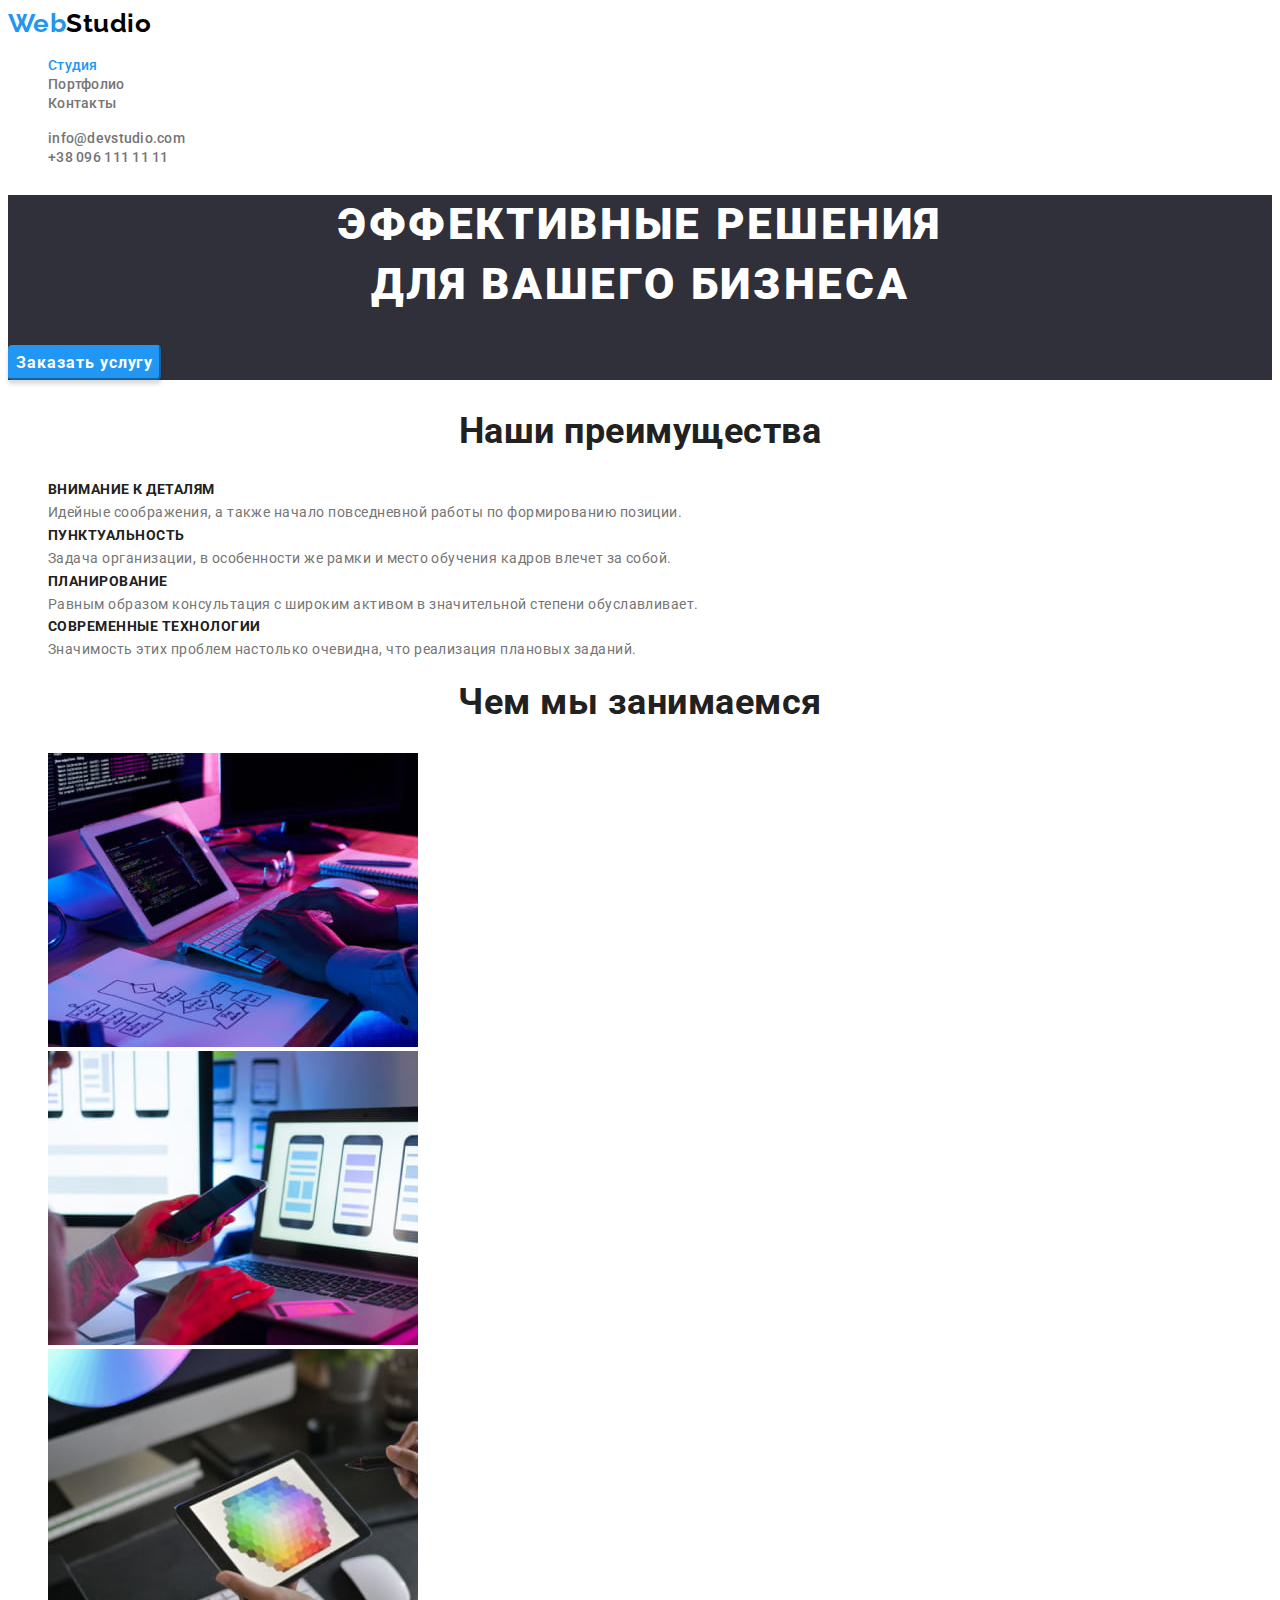
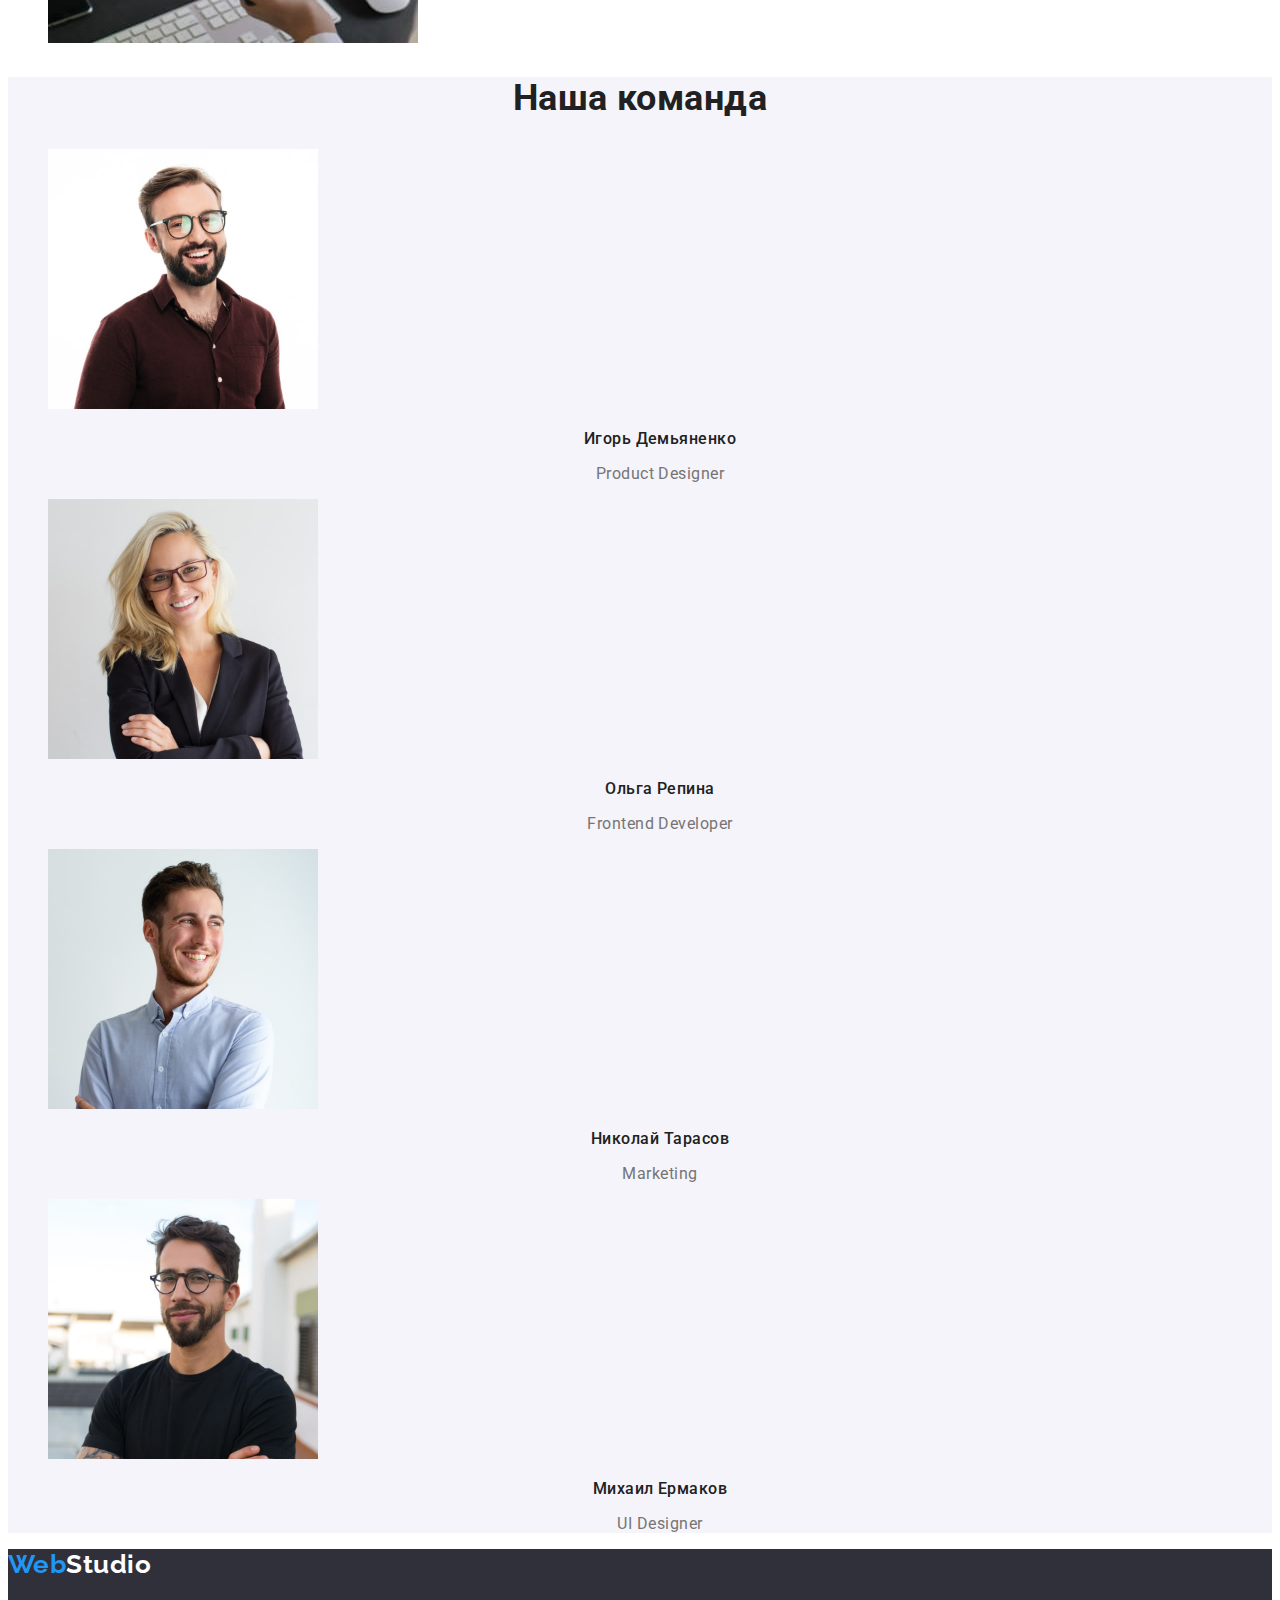
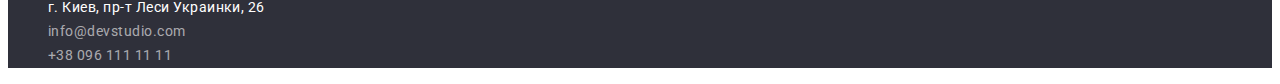
==== commit 230c0ddc: "вносит изменения по замечаниям ментора" ====
--- a/index.html
+++ b/index.html
@@ -170,7 +170,7 @@
         <ul class="list">
           <li>
             <a
-              class="footer-link link"
+              class="footer-link-address link"
               href="https://goo.gl/maps/N7Pswf6fHGkFFc3q9"
               target="_blank"
               rel="noreferrer nofollow noopener"
--- a/css/styles.css
+++ b/css/styles.css
@@ -2,22 +2,19 @@
   --first-logo-color: #2196f3;
   --last-logo-color: #000000;
   --primery-text-color: #757575;
-  --link-color: #212121;
-  --title-text-color: #212121;
-  --text-hiro-color: #f5f4fa;
+  --link-text-color: #212121;
+  --secondary-text-color: #ffffff;
   --accent-color: #2196f3;
-  --primery-bg-color: #ffffff;
   --hero-footer-dg-color: #2f303a;
   --section-dg-color: #f5f4fa;
-  --footer-bg-color: #2f303a;
-  --footer-text-color: #ffffff;
 }
 
 body {
   font-family: "Roboto", sans-serif;
   font-weight: 400;
+  letter-spacing: 0.03em;
   color: var(--primery-text-color);
-  background-color: var(--primery-bg-color);
+  background-color: #ffffff;
 }
 
 .list {
@@ -30,11 +27,10 @@
 
 /*--------styles header----------*/
 .logo {
-  font-family: Raleway;
+  font-family: "Raleway", sans-serif;
   font-weight: 700;
   font-size: 26px;
   line-height: 1.19;
-  letter-spacing: 0.03em;
   color: var(--first-logo-color);
 }
 .header-logo > span {
@@ -77,9 +73,10 @@
   text-align: center;
   letter-spacing: 0.06em;
   text-transform: uppercase;
-  color: var(--text-hiro-color);
+  color: var(--secondary-text-color);
 }
 .button {
+  font-family: inherit;
   font-weight: 700;
   font-size: 16px;
   line-height: 1.87;
@@ -87,9 +84,16 @@
   align-items: center;
   text-align: center;
   letter-spacing: 0.06em;
-  color: var(--text-hiro-color);
+  color: var(--secondary-text-color);
   background-color: var(--accent-color);
   border-color: var(--accent-color);
+  box-shadow: 0px 4px 4px rgba(0, 0, 0, 0.15);
+  border-radius: 4px;
+  cursor: pointer;
+}
+.button:hover,
+.button:focus {
+  background: #188ce8;
 }
 
 /*-------styles main-----*/
@@ -98,21 +102,18 @@
   font-size: 36px;
   line-height: 1.17;
   text-align: center;
-  letter-spacing: 0.03em;
-  color: var(--title-text-color);
+  color: var(--link-text-color);
 }
 .advantage {
   font-weight: 700;
   font-size: 14px;
   line-height: 1.14;
-  letter-spacing: 0.03em;
   text-transform: uppercase;
-  color: var(--title-text-color);
+  color: var(--link-text-color);
 }
 .we-the-best {
   font-size: 14px;
   line-height: 1.71px;
-  letter-spacing: 0.03em;
 }
 .section.we {
   background-color: var(--section-dg-color);
@@ -122,54 +123,69 @@
   font-weight: 500;
   font-size: 16px;
   line-height: 1.19;
-  color: var(--title-text-color);
+  color: var(--link-text-color);
   text-align: center;
-  letter-spacing: 0.03em;
 }
 
 .position {
   font-size: 16px;
   line-height: 1.19;
   text-align: center;
-  letter-spacing: 0.03em;
 }
 
+/*---------portfolio-section------------*/
+.button-portfolio {
+  font-family: inherit;
+  font-weight: 500;
+  font-size: 16px;
+  line-height: 1.62;
+  text-align: center;
+  color: var(--link-text-color);
+  background-color: #f5f4fa;
+  cursor: pointer;
+}
+.filter-list .button-portfolio:hover,
+.filter-list .button-portfolio:focus {
+  color: var(--secondary-text-color);
+  background-color: var(--accent-color);
+}
+.filter-list .button-portfolio.all {
+  color: var(--footer-text-color);
+  background-color: var(--accent-color);
+}
+.portfolio-title {
+  font-weight: 700;
+  font-size: 18px;
+  line-height: 2;
+  letter-spacing: 0.06em;
+  color: var(--link-text-color);
+}
+.portfolio-signatures {
+  font-size: 16px;
+  line-height: 1.87;
+  color: var(--primery-text-color);
+}
 /*------footer------*/
 .footer {
   background-color: var(--hero-footer-dg-color);
 }
 .footer-logo > span {
-  color: var(--footer-text-color);
+  color: var(--secondary-text-color);
 }
 
 .footer-link {
   font-style: normal;
   font-size: 14px;
-  line-height: 1.71x;
-  letter-spacing: 0.03em;
+  line-height: 1.71;
   color: rgba(255, 255, 255, 0.6);
 }
 .footer-link:hover,
 .footer-link:focus {
-  color: var(--footer-text-color);
+  color: var(--secondary-text-color);
 }
-/*portfolio*/
-.button-portfolio {
-  font-weight: 500;
-  font-size: 16px;
-  line-height: 1.625;
-  color: var(--title-text-color);
-  background-color: var(--section-dg-color);
-  border-color: var(--section-dg-color);
+.footer-link-address {
+  font-style: normal;
+  font-size: 14px;
+  line-height: 1.71;
+  color: var(--secondary-text-color);
 }
-.filter-list .button-portfolio:hover,
-.filter-list .button-portfolio:focus {
-  color: var(--primery-bg-color);
-  border-color: var(--accent-color);
-  background-color: var(--accent-color);
-}
-.filter-list .button-portfolio.all {
-  color: var(--primery-bg-color);
-  border-color: var(--accent-color);
-  background-color: var(--accent-color);
-}
